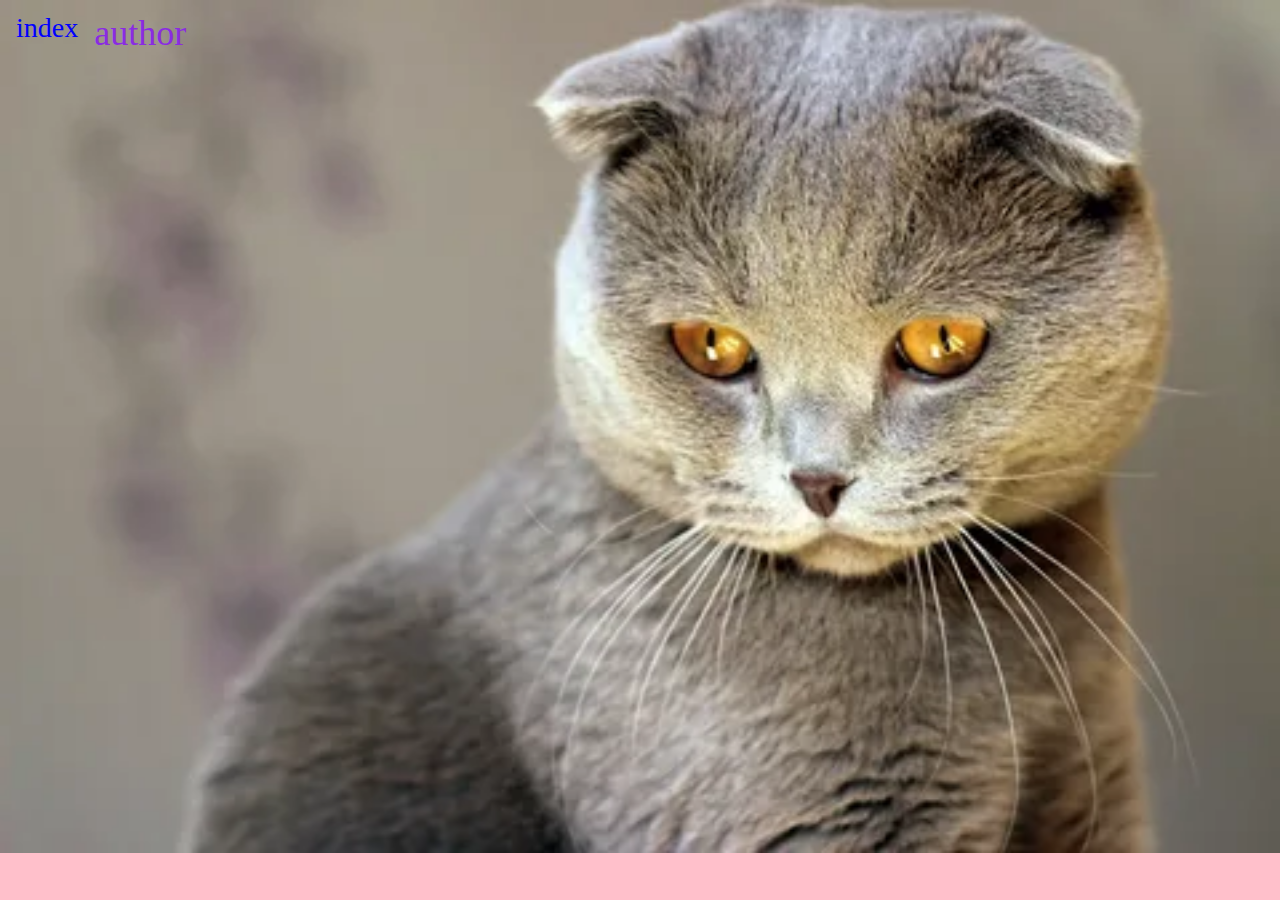
==== author.html @ e18b8719 "a2" ====
<!DOCTYPE html>
<html lang="ru">
<head>
    <meta charset="UTF-8">
    <meta name="viewport" content="width=device-width, initial-scale=1.0">
    <title>ProjectSite Author</title>
    <link rel="stylesheet" type="text/css" href="src/css/author.css">
</head>
<body>
    <div class="top-nav">
        <div>
            <a href="index.html">index</a>
        </div>
        <div class="cur">
            <a href="author.html">author</a>
        </div>
    </div>
</body>
</html>
---- src/css/author.css ----
body {
    background-color: pink;
    background-image: url(../img/cat2.png);
    background-size: 100%;
    background-repeat: no-repeat;
}
.top-nav {
    display: flex;
}
.top-nav div {
    margin: 4px 8px;
    font-size: 28px;
}
.top-nav a {
    text-decoration: none;
    color: blue;
}
.top-nav a:hover{
    color: red;
}
.cur a {
    font-size: 36px;
    color: blueviolet;
}
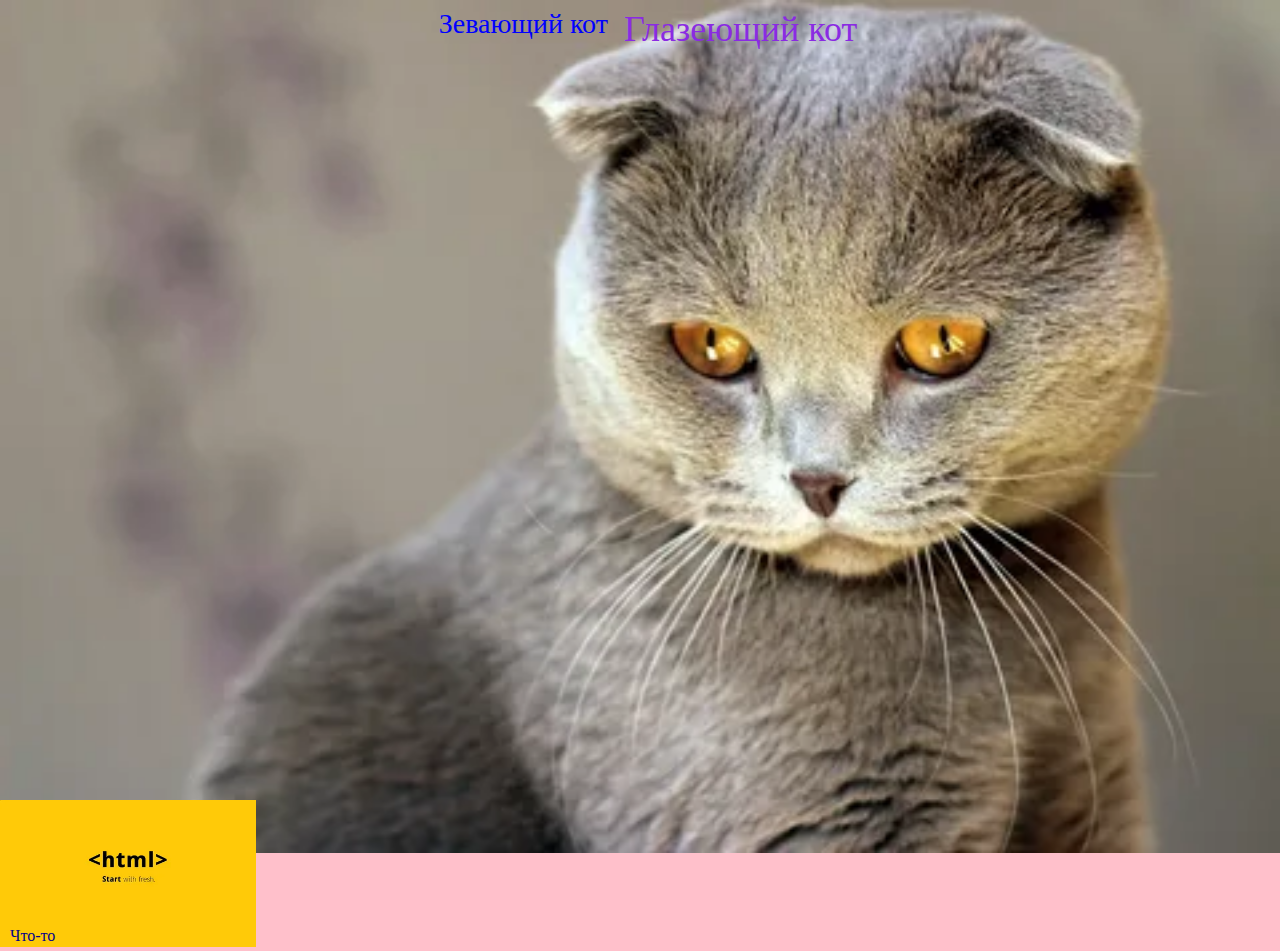
==== commit c9c6a4a8: "a3" ====
--- a/author.html
+++ b/author.html
@@ -9,10 +9,16 @@
 <body>
     <div class="top-nav">
         <div>
-            <a href="index.html">index</a>
+            <a href="index.html">Зевающий кот</a>
         </div>
         <div class="cur">
-            <a href="author.html">author</a>
+            <a href="author.html">Глазеющий кот</a>
+        </div>
+    </div>
+    <div class="position">
+        <img src="src/img/HTMLpicture.png">
+        <div>
+            <p>Что-то</p> 
         </div>
     </div>
 </body>
--- a/src/css/author.css
+++ b/src/css/author.css
@@ -5,11 +5,19 @@
     background-repeat: no-repeat;
 }
 .top-nav {
+    position: absolute;
+    top: 0;
+    width: 100%;
     display: flex;
 }
 .top-nav div {
-    margin: 4px 8px;
     font-size: 28px;
+}
+.top-nav div:first-child {
+    margin: 8px 8px 0px auto;
+}
+.top-nav div:last-child {
+    margin: 8px auto 0px 8px;
 }
 .top-nav a {
     text-decoration: none;
@@ -21,4 +29,21 @@
 .cur a {
     font-size: 36px;
     color: blueviolet;
+}
+.position {
+    position: absolute;
+    bottom: 0;
+    left: 0;
+    width: 20%;
+    height: 100px;
+    background-color: violet;
+}
+.position img {
+    width: 100%;
+}
+.position div {
+    margin-top: -40px;
+    margin-left: 10px;
+    color: darkblue;
+    font-family: fantasy;
 }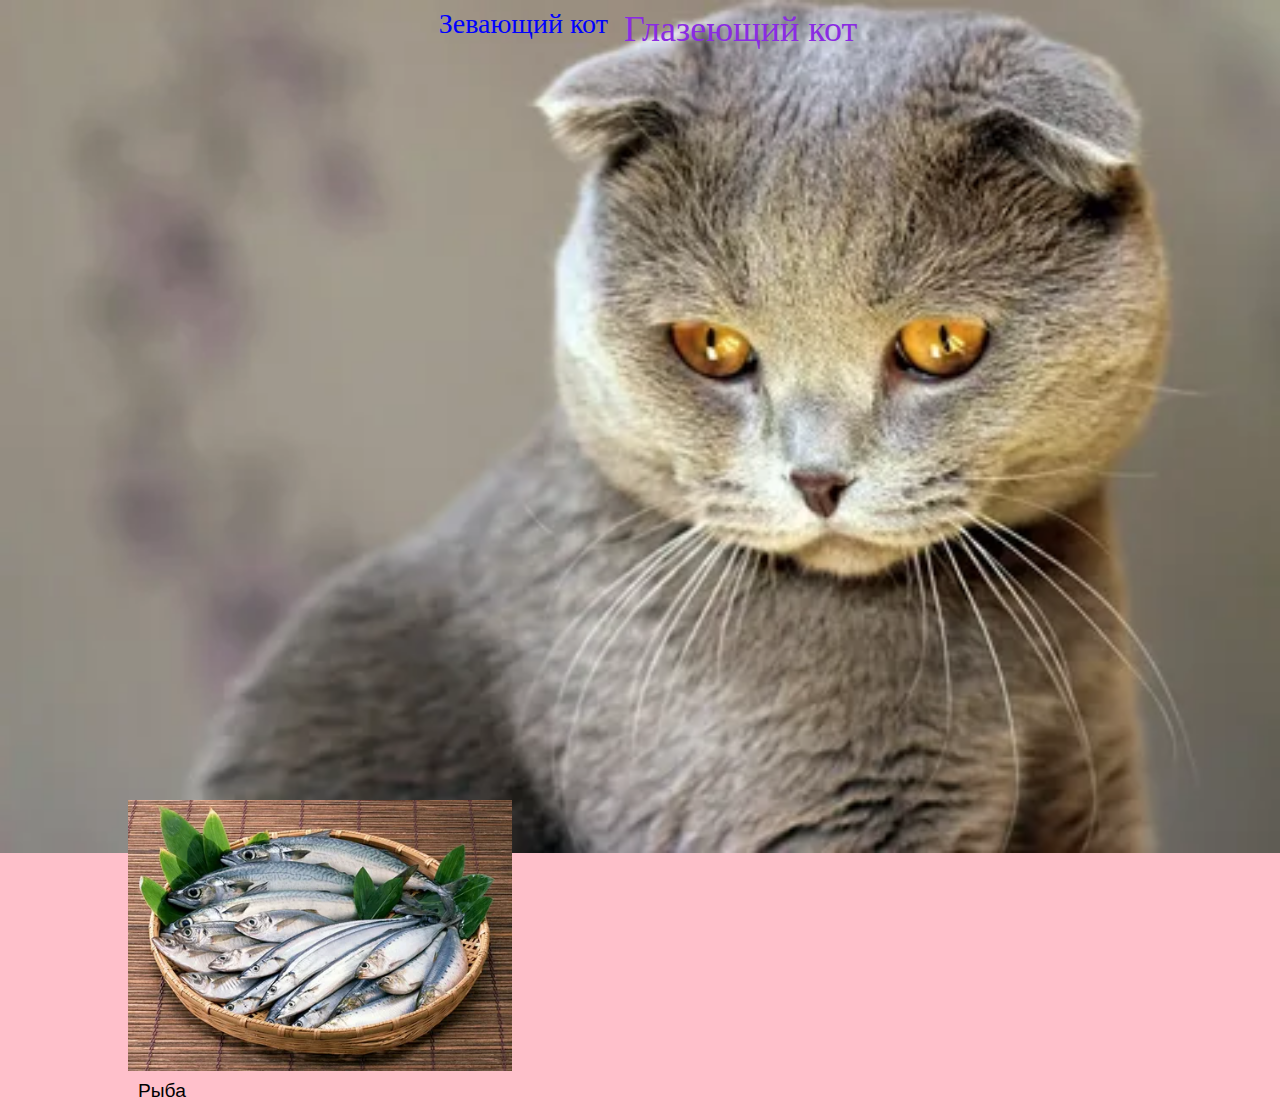
==== commit 1a1b2c28: "a4" ====
--- a/author.html
+++ b/author.html
@@ -16,9 +16,9 @@
         </div>
     </div>
     <div class="position">
-        <img src="src/img/HTMLpicture.png">
-        <div>
-            <p>Что-то</p> 
+        <img src="src/img/fish.png">
+        <div class="cur_fish">
+            <a href="fish_sea.html">Рыба</a> 
         </div>
     </div>
 </body>
--- a/src/css/author.css
+++ b/src/css/author.css
@@ -33,8 +33,8 @@
 .position {
     position: absolute;
     bottom: 0;
-    left: 0;
-    width: 20%;
+    left: 10%;
+    width: 30%;
     height: 100px;
     background-color: violet;
 }
@@ -42,8 +42,25 @@
     width: 100%;
 }
 .position div {
-    margin-top: -40px;
+    font-size: 120%;
+    margin-top: -100px;
     margin-left: 10px;
-    color: darkblue;
-    font-family: fantasy;
+    color: black;
+    font-family: Verdana, Geneva, Tahoma, sans-serif;
+}
+.cur_fish {
+    position: absolute;
+    top: 380px;
+    width: 100%;
+    display: flex;
+}
+.cur_fish div {
+    font-size: 28px;
+}
+.cur_fish a {
+    text-decoration: none;
+    color: black;
+}
+.cur_fish a:hover{
+    color: greenyellow;
 }